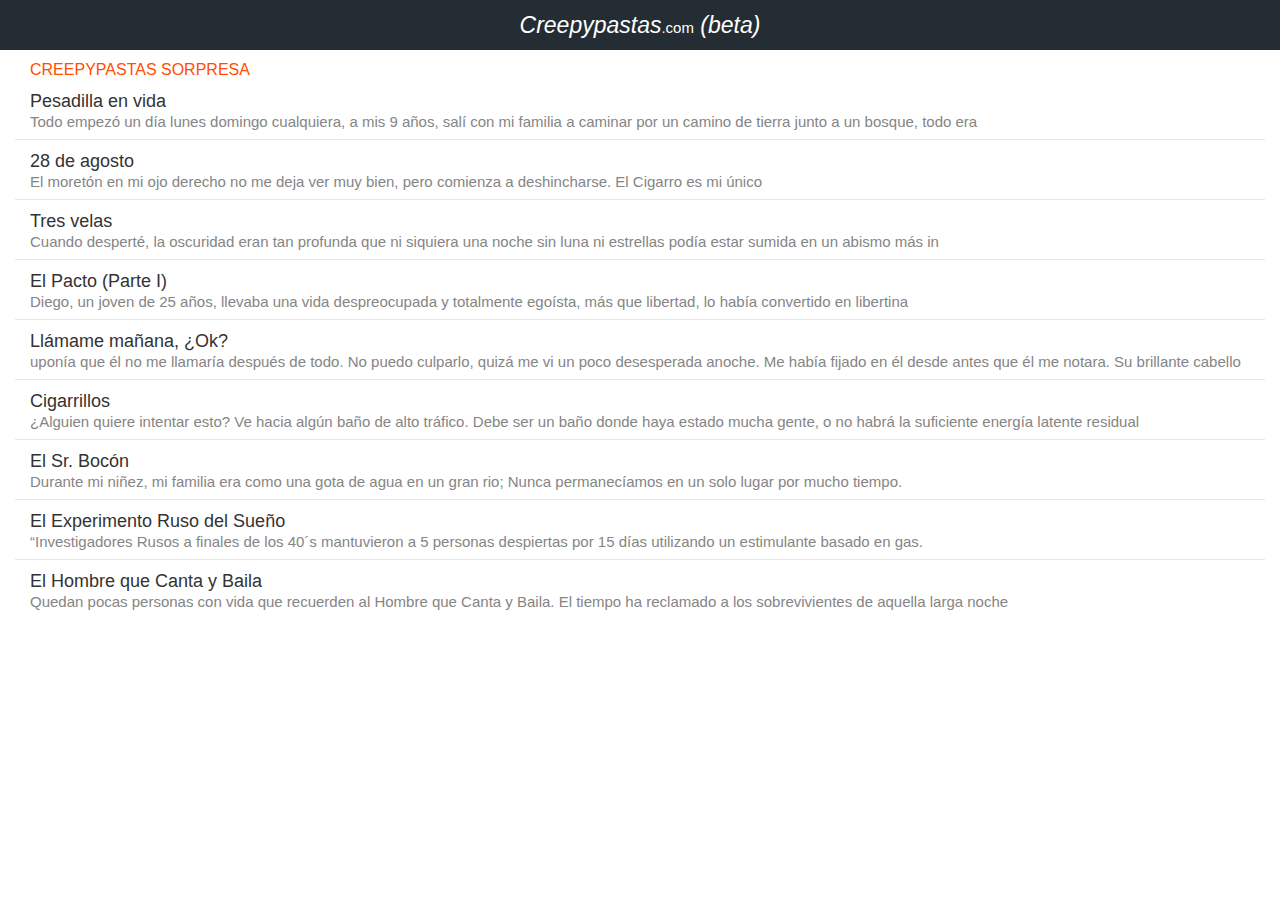
==== app.html @ 98b42405 "Experimentando con entity.128.png" ====
<!DOCTYPE html>
<html manifest="manifest.appcache">
<head>
  <meta charset="utf-8">
  <meta name="viewport" content="width=device-width, user-scalable=no" />
  <title>Creepypastas.com</title>
  <link rel="icon" type="image/png" href="favicon/entity.128.png" />
  <!-- Building blocks -->
  <link rel="stylesheet" href="style/headers.css">
  <link rel="stylesheet" href="style/toolbars.css">
  <link rel="stylesheet" href="style/lists.css" type="text/css">
  <!-- Icons -->
  <link rel="stylesheet" href="icons/styles/action_icons.css">

  <!-- Transitions -->
  <link rel="stylesheet" href="transitions.css">

  <!-- Util CSS: some extra tricks -->
  <link rel="stylesheet" href="util.css">
 
  <!-- Additional markup to make Building Blocks kind of cross browser -->
  <link rel="stylesheet" href="cross_browser.css">

  <!-- CP CSS: app styles -->
  <link rel="stylesheet" href="app.css">

</head>
<body>

  <section class="skin-dark" role="region">
  <header class="fixed">
    <h1>Creepypastas<em>.com</em> (beta)</h1>
  </header>
  <!--header>
    <h2>Fase de pruebas</h2>
  </header-->

<article class="content scrollable header">
<section data-type="list">
  <header>Creepypastas sorpresa</header>
  <ul id="nuevosenvios">
    <li>
      <a href="http://creepypastas.com/pesadilla-en-vida.html">
        <p>Pesadilla en vida</p>
        <p>Todo empezó un día lunes domingo cualquiera, a mis 9 años, salí con mi familia a caminar por un camino de tierra junto a un bosque, todo era</p>
      </a>
    </li>
    <li>
      <a href="http://creepypastas.com/28-de-agosto.html">
        <p>28 de agosto</p>   
        <p>El moretón en mi ojo derecho no me deja ver muy bien, pero comienza a deshincharse. El Cigarro es mi único</p>
      </a>
    </li>
    <li>
      <a href="http://creepypastas.com/tres-velas.html">
        <p>Tres velas</p>
        <p>Cuando desperté, la oscuridad eran tan profunda que ni siquiera una noche sin luna ni estrellas podía estar sumida en un abismo más in</p>
      </a>
    </li>
    <li>
      <a href="http://creepypastas.com/el-pacto-parte-i.html">
        <p>El Pacto (Parte I)</p>
        <p>Diego, un joven de 25 años, llevaba una vida despreocupada y totalmente egoísta, más que libertad, lo había convertido en libertina</p>
      </a>
    </li>
    <li>
      <a href="http://creepypastas.com/llamame-manana-ok.html">
        <p>Llámame mañana, ¿Ok?</p>
        <p>uponía que él no me llamaría después de todo. No puedo culparlo, quizá me vi un poco desesperada anoche. Me había fijado en él desde antes que él me notara. Su brillante cabello</p>
      </a>
    </li>
    <li>
      <a href="http://creepypastas.com/cigarrillos.html">
        <p>Cigarrillos</p>
        <p>¿Alguien quiere intentar esto? Ve hacia algún baño de alto tráfico. Debe ser un baño donde haya estado mucha gente, o no habrá la suficiente energía latente residual</p>
      </a>
    </li>
    <li>
      <a href="http://creepypastas.com/el-sr-bocon.html">
        <p>El Sr. Bocón</p>
        <p>Durante mi niñez, mi familia era como una gota de agua en un gran rio; Nunca permanecíamos en un solo lugar por mucho tiempo.</p>
      </a>
    </li>
    <li>
      <a href="http://creepypastas.com/el-experimento-ruso-del-sueno.html">
        <p>El Experimento Ruso del Sueño</p>
        <p>“Investigadores Rusos a finales de los 40´s mantuvieron a 5 personas despiertas por 15 días utilizando un estimulante basado en gas.</p>
      </a>
    </li>
    <li>
      <a href="http://creepypastas.com/el-hombre-que-canta-y-baila.html">
        <p>El Hombre que Canta y Baila</p>
        <p>Quedan pocas personas con vida que recuerden al Hombre que Canta y Baila. El tiempo ha reclamado a los sobrevivientes de aquella larga noche</p>
      </a>
    </li>

  </ul>
</section>
</article>
</section>
  
    
  <script type="text/javascript" defer src="js/status.js"></script>
  <script type="text/javascript" defer src="js/seekbars.js"></script>
  <script type="text/javascript" defer src="js/app.js"></script>

</body>
</html>
---- style/headers.css ----
/* -------------------------------------------------------------------
  HEADERS: layout
  Form factor or Skin dependent styles should NOT be defined here.
------------------------------------------------------------------- */

section[role="region"] > header:first-child {
  position: relative;
  display: block;
  z-index: 10;
  padding: 0;
  height: 5rem;
  border: none;
}

section[role="region"] > header:first-child h1 {
  font-size: 2.3rem;
  line-height: 5rem;
  white-space: nowrap;
  text-overflow: ellipsis;
  display: block;
  overflow: hidden;
  margin: 0;
  padding: 0 1rem;
  height: 100%;
  font-weight: 300;
  font-style: italic;
  text-align: center;
}

section[role="region"] > header:first-child h1 em {
  font-weight: 400;
  font-size: 1.5rem;
  line-height: 1em;
  font-style: normal;
}

section[role="region"] > header:first-child menu {
  height: 100%;
  float: right;
  padding: 0;
  margin: 0;
}

/* ----------------------------------
  Buttons
---------------------------------- */

section[role="region"] > header:first-child a,
section[role="region"] > header:first-child button {
  box-sizing: border-box;
  position: relative;
  display: block;
  overflow: hidden;
  float: left;
  min-width: 5rem;
  width: auto;
  height: 5rem;
  border: none;
  background: none;
  padding: 0 1rem;
  margin: 0;
  font-weight: 400;
  font-size: 1.5rem;
  line-height: 5rem;
  border-radius: 0;
  text-decoration: none;
  text-align: center;
  text-shadow: none;
  font-style: italic;
}

/* Pressed state */
section[role="region"] > header:first-child a:focus {
  outline: none;
}

section[role="region"] > header:first-child button::-moz-focus-inner {
  outline: none;
  border: none;
  margin-top: -0.2rem; /* To fix line-height bug (697451) */
  padding: 0;
}

/* Disabled state */
section[role="region"] > header:first-child a[aria-disabled="true"],
section[role="region"] > header:first-child button[disabled] {
  opacity: 0.3;
  pointer-events: none;
}

/* ----------------------------------
  Icons
---------------------------------- */

section[role="region"] > header:first-child .icon {
  display: block;
  width: 3rem;
  height: 5rem;
  background: transparent no-repeat center / 3rem auto;
  font-size: 0;
}

/* ----------------------------------
  Subheader
---------------------------------- */

section[role="region"] > header {
  z-index: 0;
  height: auto;
}

section[role="region"] header h2 {
  margin: 0;
  padding: 0.8rem 3rem;
  font-weight: 400;
  font-size: 1.5rem;
  line-height: 1.8rem;
}

/* ----------------------------------
  right-to-left
---------------------------------- */

html[dir="rtl"] section[role="region"] > header:first-child menu {
  float: left;
}

html[dir="rtl"] section[role="region"] > header:first-child button,
html[dir="rtl"] section[role="region"] > header:first-child a {
  float: right;
}

html[dir="rtl"] section[role="region"] > header:first-child .icon-back {
  transform: rotate(180deg);
}

/* -----------------------------------------------------------------
  HEADER SKIN: default
  Default values in case we are not overriding them using
  class="skin-*"
----------------------------------------------------------------- */

section[role="region"] > header:first-child {
  color: #fff;
  background-color: #f97c17;
}

section[role="region"] > header:first-child h1 {
  color: #fff;
}

section[role="region"] > header:first-child a,
section[role="region"] > header:first-child button {
  color: rgba(0,0,0,0.6);
}

section[role="region"] > header:first-child a:active,
section[role="region"] > header:first-child button:active,
section[role="region"] > header:first-child a:hover,
section[role="region"] > header:first-child button:hover {
  background-color: rgba(0,0,0,0.07);
}

section[role="region"] > header:first-child a:focus,
section[role="region"] > header:first-child button:focus {
  background-color: transparent;
}

/* ----------------------------------
  Icons
---------------------------------- */

section[role="region"] > header:first-child .icon-add {
  background-image: url(headers/images/icons/add.png);
}

section[role="region"] > header:first-child .icon-compose {
  background-image: url(headers/images/icons/compose.png);
}

section[role="region"] > header:first-child .icon-edit {
  background-image: url(headers/images/icons/edit.png);
}

section[role="region"] > header:first-child .icon-send {
  background-image: url(headers/images/icons/send.png);
}

section[role="region"] > header:first-child .icon-close {
  background-image: url(headers/images/icons/close.png);
}

section[role="region"] > header:first-child .icon-back {
  background-image: url(headers/images/icons/back.png);
}

section[role="region"] > header:first-child .icon-menu {
  background-image: url(headers/images/icons/menu.png);
}

section[role="region"] > header:first-child .icon-user {
  background-image: url(headers/images/icons/user.png);
}

section[role="region"] > header:first-child .icon-up {
  background-image: url(headers/images/icons/up.png);
}

section[role="region"] > header:first-child .icon-down {
  background-image: url(headers/images/icons/down.png);
}

section[role="region"] > header:first-child .icon-options {
  background-image: url(headers/images/icons/options.png);
}

/* ----------------------------------
  Subheader
---------------------------------- */

section[role="region"] header h2 {
  color: #424242;
  border-bottom: solid 0.1rem #e6e6e6;
}

/* -----------------------------------------------------------------
  HEADER SKIN: comms
  .skin-comms will override default values
----------------------------------------------------------------- */

.skin-comms section[role="region"] > header:first-child,
section[role="region"].skin-comms > header:first-child {
  background-color: #00adad;
}

.skin-comms section[role="region"] > header:first-child a,
.skin-comms section[role="region"] > header:first-child button,
section[role="region"].skin-comms > header:first-child a,
section[role="region"].skin-comms > header:first-child button {
  color: rgba(0,0,0,0.5);
}

.skin-comms section[role="region"] > header:first-child a:active,
.skin-comms section[role="region"] > header:first-child button:active,
.skin-comms section[role="region"] > header:first-child a:hover,
.skin-comms section[role="region"] > header:first-child button:hover,
section[role="region"].skin-comms > header:first-child a:active,
section[role="region"].skin-comms > header:first-child button:active,
section[role="region"].skin-comms > header:first-child a:hover,
section[role="region"].skin-comms > header:first-child button:hover {
  background-color: rgba(0,0,0,0.1);
}

.skin-comms section[role="region"] > header:first-child a:focus,
.skin-comms section[role="region"] > header:first-child button:focus,
section[role="region"].skin-comms > header:first-child a:focus,
section[role="region"].skin-comms > header:first-child button:focus {
  background-color: transparent;
}

/* -----------------------------------------------------------------
  HEADER SKIN: dark
  .skin-dark will override default values
----------------------------------------------------------------- */

section[role="region"].skin-dark > header:first-child,
.skin-dark > section[role="region"] > header:first-child {
  background-color: #242d33;
}

.skin-dark section[role="region"] > header:first-child a,
.skin-dark section[role="region"] > header:first-child button,
section[role="region"].skin-dark > header:first-child a,
section[role="region"].skin-dark > header:first-child button {
  color: #00aac5;
}

.skin-dark section[role="region"] > header:first-child a:active,
.skin-dark section[role="region"] > header:first-child button:active,
.skin-dark section[role="region"] > header:first-child a:hover,
.skin-dark section[role="region"] > header:first-child button:hover,
section[role="region"].skin-dark > header:first-child a:active,
section[role="region"].skin-dark > header:first-child button:active,
section[role="region"].skin-dark > header:first-child a:hover,
section[role="region"].skin-dark > header:first-child button:hover {
  background-color: rgba(0,0,0,0.4);
}

.skin-dark section[role="region"] > header:first-child a:focus,
.skin-dark section[role="region"] > header:first-child button:focus,
section[role="region"].skin-dark > header:first-child a:focus,
section[role="region"].skin-dark > header:first-child button:focus {
  background-color: transparent;
}

section[role="region"].skin-dark header h2,
.skin-dark > section[role="region"] header h2 {
  background-color: #2c353b;
  color: #fff;
  border: none;
}

/* -----------------------------------------------------------------
  HEADER SKIN: organic
  .skin-organic will override default values
----------------------------------------------------------------- */

section[role="region"].skin-organic > header:first-child,
.skin-organic section[role="region"] > header:first-child {
  color: #868692;
  background-color: #f4f4f4;
}

section[role="region"].skin-organic > header:first-child h1,
.skin-organic section[role="region"] > header:first-child h1 {
  color: #868692;
}

section[role="region"].skin-organic > header:first-child a,
section[role="region"].skin-organic > header:first-child button,
.skin-organic section[role="region"] > header:first-child a,
.skin-organic section[role="region"] > header:first-child button {
  color: #00aac5;
}

section[role="region"].skin-organic > header:first-child a:focus,
section[role="region"].skin-organic > header:first-child button:focus,
.skin-organic section[role="region"] > header:first-child a:focus,
.skin-organic section[role="region"] > header:first-child button:focus {
  background-color: transparent;
}

/* ----------------------------------
  Icons
---------------------------------- */

section[role="region"].skin-organic > header:first-child .icon-back,
.skin-organic section[role="region"] > header:first-child .icon-back {
  background-image: url(headers/images/icons/organic/back.png);
}

section[role="region"].skin-organic > header:first-child .icon-close,
.skin-organic section[role="region"] > header:first-child .icon-close {
  background-image: url(headers/images/icons/organic/close.png);
}

section[role="region"].skin-organic > header:first-child .icon-add,
.skin-organic section[role="region"] > header:first-child .icon-add {
  background-image: url(headers/images/icons/organic/add.png);
}

section[role="region"].skin-organic > header:first-child .icon-edit,
.skin-organic section[role="region"] > header:first-child .icon-edit {
  background-image: url(headers/images/icons/organic/edit.png);
}

/* ----------------------------------
  Subheader
---------------------------------- */

section[role="region"].skin-organic header h2,
.skin-organic section[role="region"] header h2 {
  background-color: #e7e7e7;
  color: #4d4d4d;
  border: none;
}
---- style/toolbars.css ----
/* ----------------------------------
* Toolbars
* ---------------------------------- */

[role="toolbar"] {
  height: 4rem;
  width: 100%;
  position: fixed;
  bottom: 0;
  left: 0;
  z-index: 100;
  background: rgba(0,0,0, 0.85);
}

[role="toolbar"] ul {
  float: left;
  list-style: none;
  padding: 0;
  margin: 0;
}

[role="toolbar"] ul:last-child {
  float: right;
}

[role="toolbar"] li {
  float: left;
}

[role="toolbar"] button {
  width: 5.5rem;
  height: 4rem;
  border: none;
  font-size: 0;
  background: transparent no-repeat 50% 50% / 3rem auto;
  padding: 0;
  border-radius: 0;
}

[role="toolbar"] button:active {
  background-color: #008aaa;
}
---- style/lists.css ----
/* ----------------------------------
 * Lists
 * ---------------------------------- */
[data-type="list"] {
  font-weight: 400;
  padding: 0 1.5rem;
}

[data-type="list"] ul {
  list-style: none;
  margin: 0;
  padding: 0;
  overflow: hidden;
}

[data-type="list"] strong {
  font-weight: 500;
}

/* Title divisors */
[data-type="list"] header {
  padding: 0 1.5rem;
  margin: 0;
  font-size: 1.6rem;
  height: 3rem;
  line-height: 4rem;
  font-weight: normal;
  color: #ff4e00;
  text-transform: uppercase;
  overflow: hidden;
  text-overflow: ellipsis;
  white-space: nowrap;
}

/* List items */
[data-type="list"] li {
  width: 100%;
  height: 6rem;
  box-sizing: border-box;
  border-bottom: solid 0.1rem #e7e7e7;
  color: #333;
  margin: 0;
  display: block;
  position: relative;
}

[data-type="list"] li:last-child {
  border: none;
}

/* Pressed State */
li a:active {
  background-color: transparent; /* remove default color for active state */
}

[data-type="list"] li > a {
  text-decoration: none;
  color: #333;
  display: block;
  height: 6rem;
  position: relative;
  border: none;
  outline: none;
}

[data-type="list"].active li:after,
[data-type="list"] li > a:after {
  content: "";
  pointer-events: none;
  position: absolute;
  left: -1.5rem;
  top: 0;
  right: -1.5rem;
  bottom: 0;
}

[data-type="list"].active li:active:after,
[data-type="list"].active li:hover:after,
[data-type="list"] li > a:active:after,
[data-type="list"] li > a:hover:after {
  background-color: rgba(0,213,255,0.3);
}

/* Disabled */
[data-type="list"] li[aria-disabled="true"] {
  pointer-events: none;
  opacity: 0.2;
  border-color: #888;
}

/* Graphic content */
[data-type="list"] aside {
  float: left;
  margin: 0 0.5rem 0 0;
  height: 100%;
  position: relative;
}

[data-type="list"] li > a aside,
[data-type="list"] li > a aside.icon {
  background-color: transparent;
}

[data-type="list"] aside.pack-end {
  float: right;
  margin: 0 0 0 0.5rem;
  text-align: right;
}

[data-type="list"] aside.icon {
  width: 3rem;
  height: 6rem;
  background: #fff no-repeat left center / 100% auto;
  font-size: 0;
  display: block;
  overflow: hidden;
}

[data-type="list"] aside span[data-type=img],
[data-type="list"] aside img {
  display: block;
  overflow: hidden;
  width: 5rem;
  height: 5rem;
  border-radius: 2.5rem;
  margin-top: 0.5rem;
  box-sizing: border-box;
  box-shadow: 0 0 0 0.1rem #dedede;
  background: transparent center center / cover;
  position: relative;

  /* Favor performance over quality */
  image-rendering: -moz-crisp-edges;
}

/* Text content */
[data-type="list"] li p {
  white-space: nowrap;
  overflow: hidden;
  text-overflow: ellipsis;
  border: none;
  display: block;
  margin: 0;
  color: #858585;
  font-size: 1.5rem;
  line-height: 2rem;
}

[data-type="list"] li p:first-of-type {
  font-size: 1.8rem;
  line-height: 2.2rem;
  color: #333;
  padding: 1rem 0 0;
}

[data-type="list"] li p:only-child,
[data-type="list"] li p:first-of-type:last-of-type {
  line-height: 4rem;
}

[data-type="list"] li p em {
  font-size: 1.5rem;
  font-style: normal;
}

[data-type="list"] li p time {
  margin-right: 0.3rem;
  text-transform: uppercase;
}

/* Checkable content */
[data-type="list"] li > .pack-checkbox,
[data-type="list"] li > .pack-radio,
[data-type="list"] li > .pack-switch {
  pointer-events: none;
  position: absolute;
  top: -0.1rem;
  bottom: 0;
  right: 0;
  left: -4rem;
  width: auto;
  height: auto;
}

[data-type="list"] li > .pack-checkbox input ~ span:after,
[data-type="list"] li > .pack-radio input ~ span:after,
[data-type="list"] li > .pack-switch input ~ span:after {
  left: 0;
  margin-left: 0;
}

/* Edit mode */
[data-type="list"] [data-type="edit"] li {
  padding-left: 4rem;
}

[data-type="list"] [data-type="edit"] li > .pack-checkbox,
[data-type="list"] [data-type="edit"] li > .pack-radio,
[data-type="list"] [data-type="edit"] li > .pack-switch {
  pointer-events: auto;
  left: 0;
}

[data-type="list"] [data-type="edit"] li > a {
  pointer-events: none;
}

[data-type="list"] [data-type="edit"] li > a:active:after,
[data-type="list"] [data-type="edit"] li > a:hover:after {
  display: none;
}

[data-type="list"] [data-type="edit"] aside.pack-end {
  display: none;
}

/* Themes */
.skin-comms [data-type="list"] header {
  color: #4997a7;
}
---- icons/styles/action_icons.css ----
.action-icon:before {  width: 3rem;  height: 3rem;  position: absolute;  content: "";  background: url(action_icons.png) no-repeat;  background-size: 3rem 192rem;}button.action-icon,a[role="button"].action-icon {  padding: 0 2rem 0 4rem;  text-align: left;  position: relative;  color: #717171;}button.action-icon:before,a[role="button"].action-icon:before {  left: 0.5rem;  top: 0.3rem;}section[role="region"] > header:first-child .icon.action-icon:before {  top: 1rem;  left: 0;}section[role="region"] > header:first-child menu[type="toolbar"] a:last-child .icon.action-icon:before, section[role="region"] > header:first-child menu[type="toolbar"] button:last-child .icon.action-icon:before {  top: 1rem;  left: 0;}section[role="region"] > header:first-child > button .icon.action-icon:before, section[role="region"] > header:first-child > a .icon.action-icon:before {  left: -0.5rem;}[role="toolbar"] button {  position: relative;}[role="toolbar"] .action-icon:before {  left: 1.25rem;  top: 0.5rem;}[data-type="list"] aside.icon {  top: 1.5rem;  height: 4.5rem;}[role="tablist"].bottom > [role="tab"] > a.action-icon:before {  top: 0.5rem;}[aria-disabled="true"] .action-icon:before,[disabled].action-icon:before {  opacity: 0.3;}.alarm-stop:before { background-position:  -0px -0px; }.back:before { background-position:  -0px -30px; }.bluetooth:before { background-position:  -0px -60px; }.bluetooth-transfer:before { background-position:  -0px -90px; }.bookmark:before { background-position:  -0px -120px; }.bookmarked:before { background-position:  -0px -150px; }.browser-back:before { background-position:  -0px -180px; }.browser-forward:before { background-position:  -0px -210px; }.calendar-agendaview:before { background-position:  -0px -240px; }.calendar-dayview:before { background-position:  -0px -270px; }.calendar-monthview:before { background-position:  -0px -300px; }.calendar-today:before { background-position:  -0px -330px; }.calendar-weekview:before { background-position:  -0px -360px; }.cancel:before { background-position:  -0px -390px; }.clock-addalarm:before { background-position:  -0px -420px; }.compose:before { background-position:  -0px -450px; }.contacts:before { background-position:  -0px -480px; }.copy:before { background-position:  -0px -510px; }.cut:before { background-position:  -0px -540px; }.delete:before { background-position:  -0px -570px; }.dismisskeyboard:before { background-position:  -0px -600px; }.download:before { background-position:  -0px -630px; }.downloaddark:before { background-position:  -0px -660px; }.editcontact:before { background-position:  -0px -690px; }.email-editlist:before { background-position:  -0px -720px; }.email-flag:before { background-position:  -0px -750px; }.email-forward:before { background-position:  -0px -780px; }.email-markread:before { background-position:  -0px -810px; }.email-markunread:before { background-position:  -0px -840px; }.email-reload:before { background-position:  -0px -870px; }.email-reply:before { background-position:  -0px -900px; }.email-replyall:before { background-position:  -0px -930px; }.email-send:before { background-position:  -0px -960px; }.email-share:before { background-position:  -0px -990px; }.email-sync:before { background-position:  -0px -1020px; }.forward:before { background-position:  -0px -1050px; }.lock:before { background-position:  -0px -1080px; }.menu:before { background-position:  -0px -1110px; }.move:before { background-position:  -0px -1140px; }.new:before { background-position:  -0px -1170px; }.paste:before { background-position:  -0px -1200px; }.search:before { background-position:  -0px -1230px; }.selectall:before { background-position:  -0px -1260px; }.settings:before { background-position:  -0px -1290px; }.sms:before { background-position:  -0px -1320px; }.snooze:before { background-position:  -0px -1350px; }.unlock:before { background-position:  -0px -1380px; }.user:before { background-position:  -0px -1410px; }.ut-airplanemode:before { background-position:  -0px -1440px; }.ut-airplanemode:hover:before,.ut-airplanemode:active:before { background-position:  -0px -1470px; }.ut-bluetooth:before { background-position:  -0px -1500px; }.ut-bluetooth:hover:before,.ut-bluetooth:active:before { background-position:  -0px -1530px; }.ut-settings:before { background-position:  -0px -1560px; }.ut-settings:hover:before,.ut-settings:active:before { background-position:  -0px -1830px; }.ut-settings:active:before { background-position:  -0px -1560px; }.ut-settings-data:before { background-position:  -0px -1590px; }.ut-settings-data-2g:before { background-position:  -0px -1620px; }.ut-settings-data-3g:before { background-position:  -0px -1650px; }.ut-settings-data-4g:before { background-position:  -0px -1680px; }.ut-settings-data-e:before { background-position:  -0px -1710px; }.ut-settings-data-hp:before { background-position:  -0px -1740px; }.ut-settings-data-h:before { background-position:  -0px -1770px; }.ut-settings-data-o:before { background-position:  -0px -1800px; }.ut-wifi:before { background-position:  -0px -1860px; }.ut-wifi:hover:before,.ut-wifi:active:before { background-position:  -0px -1890px; }
---- transitions.css ----
/* Task switching */
@keyframes taskCurrentZoomOut {
  0%   { transform: scale(1.0); }
  100% { transform: scale(0.8); }
}
@-webkit-keyframes taskCurrentZoomOut {
  0%   { -webkit-transform: scale(1.0); }
  100% { -webkit-transform: scale(0.8); }
}

@keyframes taskCurrentZoomIn {
  0%   { transform: scale(0.8); }
  100% { transform: scale(1.0); }
}
@-webkit-keyframes taskCurrentZoomIn {
  0%   { -webkit-transform: scale(0.8); }
  100% { -webkit-transform: scale(1.0); }
}

@keyframes taskCurrentToLeft {
  0%   { transform: scale(0.8) translateX(0);
         z-index: 12; }
  100% { transform: scale(0.6) translateX(-105%);
         z-index: 10; }
}
@-webkit-keyframes taskCurrentToLeft {
  0%   { -webkit-transform: scale(0.8) translateX(0);
         z-index: 12; }
  100% { -webkit-transform: scale(0.6) translateX(-105%);
         z-index: 10; }
}

@keyframes taskLeftOut {
  0%   { transform: scale(0.6) translateX(-105%); 
         z-index: 10; }
  100% { transform: scale(0.6) translateX(-133%); 
         z-index: 8; }
}
@-webkit-keyframes taskLeftOut {
  0%   { -webkit-transform: scale(0.6) translateX(-105%); 
         z-index: 10; }
  100% { -webkit-transform: scale(0.6) translateX(-133%); 
         z-index: 8; }
}

@keyframes taskRightZoomOut {
  0%   { transform: scale(0.6) translateX(133%); }
  100% { transform: scale(0.6) translateX(105%); }
}

@-webkit-keyframes taskRightZoomOut {
  0%   { -webkit-transform: scale(0.6) translateX(133%); }
  100% { -webkit-transform: scale(0.6) translateX(105%); }
}

@keyframes taskRightToCurrent {
  0%   { transform: scale(0.6) translateX(105%); 
         z-index: 10; }
  100% { transform: scale(0.8) translateX(0);    
         z-index: 12; }
}
@-webkit-keyframes taskRightToCurrent {
  0%   { -webkit-transform: scale(0.6) translateX(105%); 
         z-index: 10; }
  100% { -webkit-transform: scale(0.8) translateX(0);    
         z-index: 12; }
}

@keyframes taskRightZoomIn {
  0%   { transform: scale(0.6) translateX(105%); 
         z-index: 10; }
  100% { transform: scale(1) translateX(0);    
         z-index: 12; }
}
@-webkit-keyframes taskRightZoomIn {
  0%   { -webkit-transform: scale(0.6) translateX(105%); 
         z-index: 10; }
  100% { -webkit-transform: scale(1) translateX(0);    
         z-index: 12; }
}

@keyframes taskInFromLeft {
  0%   { transform: scale(0.6) translateX(-105%); }
  100% { transform: scale(1.0) translateX(-105%); }
}
@-webkit-keyframes taskInFromLeft {
  0%   { -webkit-transform: scale(0.6) translateX(-105%); }
  100% { -webkit-transform: scale(1.0) translateX(-105%); }
}

@keyframes taskRightApp {
  0%   { transform: scale(0.6) translateX(140%); }
  100% { transform: scale(0.6) translateX(105%); }
}
@-webkit-keyframes taskRightApp {
  0%   { -webkit-transform: scale(0.6) translateX(140%); }
  100% { -webkit-transform: scale(0.6) translateX(105%); }
}

@keyframes taskLeftApp {
  0%   { transform: scale(0.6) translateX(-140%); }
  100% { transform: scale(0.6) translateX(-105%); }
}
@-webkit-keyframes taskLeftApp {
  0%   { -webkit-transform: scale(0.6) translateX(-140%); }
  100% { -webkit-transform: scale(0.6) translateX(-105%); }
}

@keyframes taskLeftToCurrent {
  0%   { transform: scale(0.6) translateX(-105%); 
         z-index: 10; }
  100% { transform: scale(0.8) translateX(0);    
         z-index: 12; }
}
@-webkit-keyframes taskLeftToCurrent {
  0%   { -webkit-transform: scale(0.6) translateX(-105%); 
         z-index: 10; }
  100% { -webkit-transform: scale(0.8) translateX(0);    
         z-index: 12; }
}

@keyframes taskDelete {
  0%   { transform: scale(0.8) translateY(0);     
         z-index: 12; }
  100% { transform: scale(0.8) translateY(-133%);    
         z-index: 14; }
}
@-webkit-keyframes taskDelete {
  0%   { -webkit-transform: scale(0.8) translateY(0);     
         z-index: 12; }
  100% { -webkit-transform: scale(0.8) translateY(-133%);    
         z-index: 14; }
}

/* Overlay */
@keyframes hideOverlay {
  0%   { background-color: rgba(0,0,0,0.7); }
  100% { background-color: rgba(0,0,0,0); }
}
@-webkit-keyframes hideOverlay {
  0%   { background: rgba(0,0,0,0.7); }
  100% { background: rgba(0,0,0,0); }
}

@keyframes showOverlay {
  0%   { background-color: rgba(0,0,0,0); }
  100% { background-color: rgba(0,0,0,0.7); }
}
@-webkit-keyframes showOverlay {
  0%   { background: rgba(0,0,0,0); }
  100% { background: rgba(0,0,0,0.7); }
}

@keyframes showCallOverlay {
  0%   { background-color: rgba(0,0,0,0.45); }
  100% { background-color: rgba(0,0,0,0.7); }
}
@-webkit-keyframes showCallOverlay {
  0%   { background: rgba(0,0,0,0.45); }
  100% { background: rgba(0,0,0,0.7); }
}

/* Open/close apps */
@keyframes openApp {
  0%   { transform: scale(0.1);
       opacity: 0; }
  100% { transform: scale(1.0);
       opacity: 1; }
}
@-webkit-keyframes openApp {
  0%   { -webkit-transform: scale(0.1);
       opacity: 0; }
  100% { -webkit-transform: scale(1.0);
       opacity: 1; }
}

@keyframes openAppIcons {
  0%   { transform: scale(1.0); }
  100% { transform: scale(1.8); }
}
@-webkit-keyframes openAppIcons {
  0%   { -webkit-transform: scale(1.0); }
  100% { -webkit-transform: scale(1.8); }
}

@keyframes closeApp {
  0%   { transform: scale(1.0);
       opacity: 1; }
  100% { transform: scale(0.1);
       opacity: 0; }
}
@-webkit-keyframes closeApp {
  0%   { -webkit-transform: scale(1.0);
       opacity: 1; }
  100% { -webkit-transform: scale(0.1);
       opacity: 0; }
}

@keyframes closeAppIcons {
  0%   { transform: scale(1.8); }
  100% { transform: scale(1.0); }
}
@-webkit-keyframes closeAppIcons {
  0%   { -webkit-transform: scale(1.8); }
  100% { -webkit-transform: scale(1.0); }
}


/* App invokes app */
@keyframes invokingApp {
  0%   { transform: scale(1.0); }
  50%  { transform: scale(0.8) translateX(0);
         z-index: 12; }
  100% { transform: scale(0.6) translateX(105%);
         z-index: 10; }
}
@-webkit-keyframes invokingApp {
  0%   { -webkit-transform: scale(1.0); }
  50%  { -webkit-transform: scale(0.8) translateX(0);
         z-index: 12; }
  100% { -webkit-transform: scale(0.6) translateX(105%);
         z-index: 10; }
}

@keyframes invokedApp {
  0%   { transform: scale(0.6) translateX(-133%); }
  50%  { transform: scale(0.6) translateX(-105%); 
         z-index: 10; }
  100% { transform: scale(1.0) translateX(0);    
         z-index: 12; }
}
@-webkit-keyframes invokedApp {
  0%   { -webkit-transform: scale(0.6) translateX(-133%); }
  50%  { -webkit-transform: scale(0.6) translateX(-105%); 
         z-index: 10; }
  100% { -webkit-transform: scale(1.0) translateX(0);    
         z-index: 12; }
}

/* Go deeper */
@keyframes rightToCurrent {
  0%   { transform: translateX(100%); }
  100% { transform: translateX(0); }
}
@-webkit-keyframes rightToCurrent {
  0%   { -webkit-transform: translateX(100%); }
  100% { -webkit-transform: translateX(0); }
}

@keyframes currentToLeft {
  0%   { transform: translateX(0); }
  100% { transform: translateX(-100%); }
}
@-webkit-keyframes currentToLeft {
  0%   { -webkit-transform: translateX(0); }
  100% { -webkit-transform: translateX(-100%); }
}

@keyframes currentToRight {
  0%   { transform: translateX(0); }
  100% { transform: translateX(100%); }
}
@-webkit-keyframes currentToRight {
  0%   { -webkit-transform: translateX(0); }
  100% { -webkit-transform: translateX(100%); }
}

@keyframes leftToCurrent {
  0%   { transform: translateX(-100%); }
  100% { transform: translateX(0); }
}
@-webkit-keyframes leftToCurrent {
  0%   { -webkit-transform: translateX(-100%); }
  100% { -webkit-transform: translateX(0); }
}

@keyframes headerCurrentToLeft {
  0%   { transform: translateX(0); }
  100% { transform: translateX(-20%); }
}
@-webkit-keyframes headerCurrentToLeft {
  0%   { -webkit-transform: translateX(0); }
  100% { -webkit-transform: translateX(-20%); }
}

@keyframes headerLeftToCurrent {
  0%   { transform: translateX(-20%); }
  100% { transform: translateX(0); }
}
@-webkit-keyframes headerLeftToCurrent {
  0%   { -webkit-transform: translateX(-20%); }
  100% { -webkit-transform: translateX(0); }
}

/* Make call */
@keyframes moveLeftOut {
  0%   { transform: translateX(0); }
  100% { transform: translateX(-100%); }
}
@-webkit-keyframes moveLeftOut {
  0%   { -webkit-transform: translateX(0); }
  100% { -webkit-transform: translateX(-100%); }
}

@keyframes moveLeftIn {
  0%   { transform: translateX(100%); }
  100% { transform: translateX(0); }
}
@-webkit-keyframes moveLeftIn {
  0%   { -webkit-transform: translateX(100%); }
  100% { -webkit-transform: translateX(0); }
}

@keyframes moveRightOut {
  0%   { transform: translateX(0); }
  100% { transform: translateX(100%); }
}
@-webkit-keyframes moveRightOut {
  0%   { -webkit-transform: translateX(0); }
  100% { -webkit-transform: translateX(100%); }
}

@keyframes moveRightIn {
  0%   { transform: translateX(-100%); }
  100% { transform: translateX(0); }
}
@-webkit-keyframes moveRightIn {
  0%   { -webkit-transform: translateX(-50%); }
  100% { -webkit-transform: translateX(0); }
}

@keyframes callNameDown {
  0%   { transform: translateY(-10rem);
       opacity: 0; }
  100% { transform: translateY(0);
       opacity: 1; }
}
@-webkit-keyframes callNameDown {
  0%   { -webkit-transform: translateY(-10rem);
       opacity: 0; }
  100% { -webkit-transform: translateY(0);
       opacity: 1; }
}

@keyframes callNameUp {
  0%   { transform: translateY(0);
       opacity: 1; }
  100% { transform: translateY(-10rem);
       opacity: 0; }
}
@-webkit-keyframes callNameUp {
  0%   { -webkit-transform: translateY(0);
       opacity: 1; }
  100% { -webkit-transform: translateY(-10rem);
       opacity: 0; }
}

@keyframes callPadUp {
  0%   { transform: translateY(16.2rem);
       opacity: 0; }
  100% { transform: translateY(0);
       opacity: 1; }
}
@-webkit-keyframes callPadUp {
  0%   { -webkit-transform: translateY(16.2rem);
       opacity: 0; }
  100% { -webkit-transform: translateY(0);
       opacity: 1; }
}

@keyframes callPadDown {
  0%   { transform: translateY(0);
       opacity: 1; }
  100% { transform: translateY(16.2rem);
       opacity: 0; }
}
@-webkit-keyframes callPadDown {
  0%   { -webkit-transform: translateY(0);
       opacity: 1; }
  100% { -webkit-transform: translateY(16.2rem);
       opacity: 0; }
}

@keyframes callAnswerUp {
  0%   { transform: translateY(6.5rem);
       opacity: 0; }
  100% { transform: translateY(0);
       opacity: 1; }
}
@-webkit-keyframes callAnswerUp {
  0%   { -webkit-transform: translateY(6.5rem);
       opacity: 0; }
  100% { -webkit-transform: translateY(0);
       opacity: 1; }
}

@keyframes callAnswerDown {
  0%   { transform: translateY(0);
       opacity: 1; }
  100% { transform: translateY(6.5rem);
       opacity: 0; }
}
@-webkit-keyframes callAnswerDown {
  0%   { -webkit-transform: translateY(0);
       opacity: 1; }
  100% { -webkit-transform: translateY(6.5rem);
       opacity: 0; }
}

/* Generic */
@keyframes fadeIn {
  0%   { opacity: 0; }
  100% { opacity: 1; }
}
@-webkit-keyframes fadeIn {
  0%   { opacity: 0; }
  100% { opacity: 1; }
}

@keyframes fadeOut {
  0%   { opacity: 1; }
  100% { opacity: 0; }
}
@-webkit-keyframes fadeOut {
  0%   { opacity: 1; }
  100% { opacity: 0; }
}

@keyframes show {
  0%   { transform: translateY(100%); }
  100% { transform: translateY(0); }
}
@-webkit-keyframes show {
  0%   { -webkit-transform: translateY(100%); }
  100% { -webkit-transform: translateY(0); }
}

@keyframes hide {
  0%   { transform: translateY(0); }
  100% { transform: translateY(100%); }
}
@-webkit-keyframes hide {
  0%   { -webkit-transform: translateY(0); }
  100% { -webkit-transform: translateY(100%); }
}

/* Building Blocks */
/* Status */
section[role="status"] {
  animation: hide .3s forwards;
  -webkit-animation: hide .3s forwards;
}

section[role="status"].onviewport {
  animation: show .3s forwards;
  -webkit-animation: show .3s forwards;
}
---- util.css ----
/* Feel free to add any useful code */
/* This will help you scroll just the content of your app. Eg:
  <header class="fixed">
  ...
  <article class="scrollable header">
*/

html {
  height: 100%;
  font-size: 62.5%; /* Setting base font to 10px and define all your units in rem. 1rem = 10px */
}

body {
  margin: 0;
  height: 100%;
  display: block;
  overflow: hidden;
  font-family: sans-serif;
}

.hidden {
  visibility: hidden;
}

section[role="region"] {
  height: 100%;
  background: #fff;
}

section[role="region"] > header.fixed:first-child {
  position: absolute;
  width: 100%;
}

.scrollable {
  overflow: scroll;
  height: 100%;
  box-sizing: border-box;
  -moz-box-sizing: border-box;
  -webkit-box-sizing: border-box;
  position: relative;
}

.scrollable.header {
  height: calc(100% - 5rem);
  top: 5rem;
}

/* Setting proper paddings and margins */
.content {
  padding: 1.5rem;
}

section[role="region"] .content header {
  margin: 1.5rem -1.5rem;
}

section[role="region"] .content header:first-child {
  margin-top: -1.5rem;
}

.content [data-type="list"] {
  margin: -1.5rem;
}

.center {
  text-align: center;
}

[data-type="list"] {
  padding: 0;
}

[data-type="list"] ul {
  padding: 0 1.5rem;
  overflow: auto;
}

section[role="region"] .content [data-type="list"] header {
  margin: 0 1.5rem;
}

[data-type="list"] li p,
[data-type="list"] li p:first-of-type {
  padding-left: 1.5rem;
}


/* Fonts */
h1 { /* Main header */
  font-size: 2.5rem;
  font-weight: normal;
}

h2 { /* Subheader, Dialog title */
  font-size: 1.6rem;
  font-weight: normal;
}

p {
  font-size: 1.9rem;
  font-weight: normal;
  line-height: 2.5rem;
}

p.large { /* Dialog body */
  font-size: 2.3rem;
  font-weight: 300;
  line-height: 3rem;
}

p.alt { /* Body medium, Buttons */
  font-size: 1.7rem;
  font-weight: 500;
  line-height: 2.2rem;
}

p.small { /* Status bar */
  font-size: 1.5rem;
  line-height: 2rem;
}

p.mini { /* Fine print */
  font-size: 1.4rem;
  line-height: 1.9rem;
}

p.micro { /* App icon label */
  font-size: 1.3rem;
  line-height: 1.8rem;
}

ul, ol, li {
  list-style: none;
  margin: 0;
  padding: 0;
  font-size: 1.9rem;
  font-weight: normal;
  line-height: 2.5rem;
}

/* Themes */
.skin-dark { background: #000; }
.skin-organic { background: #f4f4f4; }
---- cross_browser.css ----
/* ----------------------------------------------------------------- */
/* This CSS file will make your Firefox OS app using Building Blocks */
/* compatible with: ie 9, Firefox 18, Chrome 24, Safari 5.1          */
/* By Arnau March - @rnowm                                           */
/* ----------------------------------------------------------------- */

/* Action menu */
form[role="dialog"][data-type="action"],
form[role="dialog"][data-type="object"],
form[role="dialog"][data-type="confirm"] {
  background:
    url(style/action_menu/images/ui/pattern.png) repeat left top,
    url(style/action_menu/images/ui/gradient.png) no-repeat left top;
  background-size: auto, 100%;
}

form[role="dialog"][data-type="action"] > header:first-child,
form[role="dialog"][data-type="object"] > header:first-child {
  box-sizing: border-box;
  -webkit-box-sizing: border-box;
}

/* Buttons */
button,
a[role="button"],
.button {
  box-sizing: border-box;
  -moz-box-sizing: border-box;
  -webkit-box-sizing: border-box;
}

button.danger:active,
a[role="button"].danger:active,
.button.danger:active {
  background-image: none;
}

/* Confirm */
form[role="dialog"][data-type="confirm"] > section {
  box-sizing: border-box;
  -moz-box-sizing: border-box;
  -webkit-box-sizing: border-box;
}

form[role="dialog"][data-type="confirm"] menu button,
form[role="dialog"][data-type="edit"] menu button {
  width: 48%;
  float: left;
}

form[role="dialog"][data-type="confirm"] menu button:last-child,
form[role="dialog"][data-type="edit"] menu button:last-child {
  float: right;
  margin-left: 0;
}

form[role="dialog"][data-type="confirm"] menu button:first-child:last-child,
form[role="dialog"][data-type="edit"] menu button:first-child:last-child {
  width: 100%;
}

/* Edit mode */
form[role="dialog"][data-type="edit"] header menu[type="toolbar"] button {
  box-sizing: border-box;
  -webkit-box-sizing: border-box;
}

/* headers */
section[role="region"] > header:first-child input[type="text"] {
  box-sizing: border-box;
  -webkit-box-sizing: border-box;
  line-height: 3rem;
}

section[role="region"] > header:first-child menu[type="toolbar"] a,
section[role="region"] > header:first-child menu[type="toolbar"] button {
  box-sizing: border-box;
  -webkit-box-sizing: border-box;
}

section[role="region"] > header:first-child form button[type="reset"] {
  background: url(style/headers/images/icons/clear.png) no-repeat center center;
  background-size: 1.7rem auto;
}

section[role="region"] > header:first-child .icon {
  background: transparent no-repeat center center;
  background-size: 3rem auto;
}

/* Input areas */
input[type="text"],
input[type="password"],
input[type="email"],
input[type="tel"],
input[type="search"],
input[type="url"],
input[type="number"],
textarea {
  box-sizing: border-box;
  -webkit-box-sizing: border-box;
}

textarea:focus, input:focus{
  outline: none;
}

fieldset legend {
  box-sizing: border-box;
  -webkit-box-sizing: border-box;
}

form[role="search"] p {
  box-sizing: border-box;
  -webkit-box-sizing: border-box;
}

form[role="search"] p input {
  line-height: 3rem;
}

/* Switches */
label input[type="checkbox"][data-type="switch"] + span {
  -moz-transition: background 0.2s ease, border 0.2s ease;
  -webkit-transition: background 0.2s ease, border 0.2s ease;
}

label input[type="checkbox"][data-type="switch"].uninit + span {
  -moz-transform: none;
  -webkit-transform: none;
}

/* Drawer */
section[role="region"]:target {
  -moz-transform: translateX(80%);
  -webkit-transform: translateX(80%);
}

#drawer {
  height: 100%;
}

#drawer div[role="main"] {
  background: #fff;
  height: 100%;
}

section[data-type="sidebar"] > header menu[type="toolbar"] a,
section[data-type="sidebar"] > header menu[type="toolbar"] button {
  box-sizing: border-box;
  -webkit-box-sizing: border-box;
}

section[data-type="sidebar"] > header {
  background: url(style/drawer/images/ui/header.png) repeat-x left bottom;
  background-size: 100% auto;
}

section[data-type="sidebar"] > header menu[type="toolbar"] a:last-child,
section[data-type="sidebar"] > header menu[type="toolbar"] button:last-child {
  background: url(style/drawer/images/ui/separator.png) no-repeat left center;
  background-size: auto 3.1rem;
}

section[data-type="sidebar"] > header .icon {
  background: transparent no-repeat center center;
  background-size: 100% auto;
}

section[data-type="sidebar"] > nav > ul > li > a {
  box-sizing: border-box;
  -webkit-box-sizing: border-box;
}

/* Progress and activity */
progress {
  -webkit-appearance: none;
}

progress:not([value]) {
  -webkit-animation: 0.9s rotate infinite steps(30);
}

progress:not([value])::-webkit-progress-bar {
  background-color: transparent;
}

progress[value]::-webkit-progress-bar {
  background: #333;
}

progress[value]::-webkit-progress-value {
  background: #01c5ed;
}

progress[value].pack-activity::-webkit-progress-bar {
  background-image: url(style/progress_activity/images/ui/activity.png);
  -webkit-animation: 0.5s move infinite steps(15);
}

progress[value].pack-activity.light::-webkit-progress-bar {
  background-color: #f4f4f4;
}

@-webkit-keyframes rotate {
  from { -webkit-transform: rotate(1deg); }
  to   { -webkit-transform: rotate(360deg); }
}

@-webkit-keyframes move {
  from { background-position: 0 0; }
  to   { background-position: 1rem 0; }
}

/* Seek bars */
div[role="slider"] > div {
  padding: 0 2rem;
}

div[role="slider"] progress::-webkit-progress-value {
  height: 0.6rem;
  top: -0.3rem;
  position: relative;
}

div[role="slider"] button {
  -moz-transition: border 0.15s ease;
  -webkit-transition: border 0.15s ease;
  background: url(style/seekbars/images/ui/handler.png) no-repeat center;
  background-size: 2.8rem auto;
}

div[role="slider"] > label,
div[role="slider"] > label:first-of-type {
  padding: 0;
}

/* Tabs */
[role="tablist"][data-items="2"] > [role="tab"] {
  width: 50%
}
[role="tablist"][data-items="3"] > [role="tab"] {
  width: 33.33%
}
[role="tablist"][data-items="4"] > [role="tab"] {
  width: 25%
}
[role="tablist"][data-items="5"] > [role="tab"] {
  width: 20%
}

[role="tablist"].bottom  > [role="tab"] > a {
  margin-top: -4rem;
  top: 100%;
}

/* Collision: This should be added to Gaia */
/* Switches and List buttons */
ul.compact li label:not([for]),
ol.compact li label:not([for]) {
  height: auto;
  width: auto;
}

/* Missing in BB */
section[data-type="sidebar"] > header a,
section[data-type="sidebar"] > header button {
  font-weight: normal;
  text-decoration: none;
}
---- app.css ----
#cppsnews{
  background:black !important;
  min-height: 100%;
  width: 100%;
  color:whitesmoke;
  font-size: 13px;
  padding-top:11px;
}
#cppsnews article{
  max-width: 77%;
  min-height: 30px;
  padding: 11px;
  background: red;
  margin: auto;
  margin-bottom: 11px;
  border-radius: 3px;
}
#cppsnews li{
  background: black! important;
}
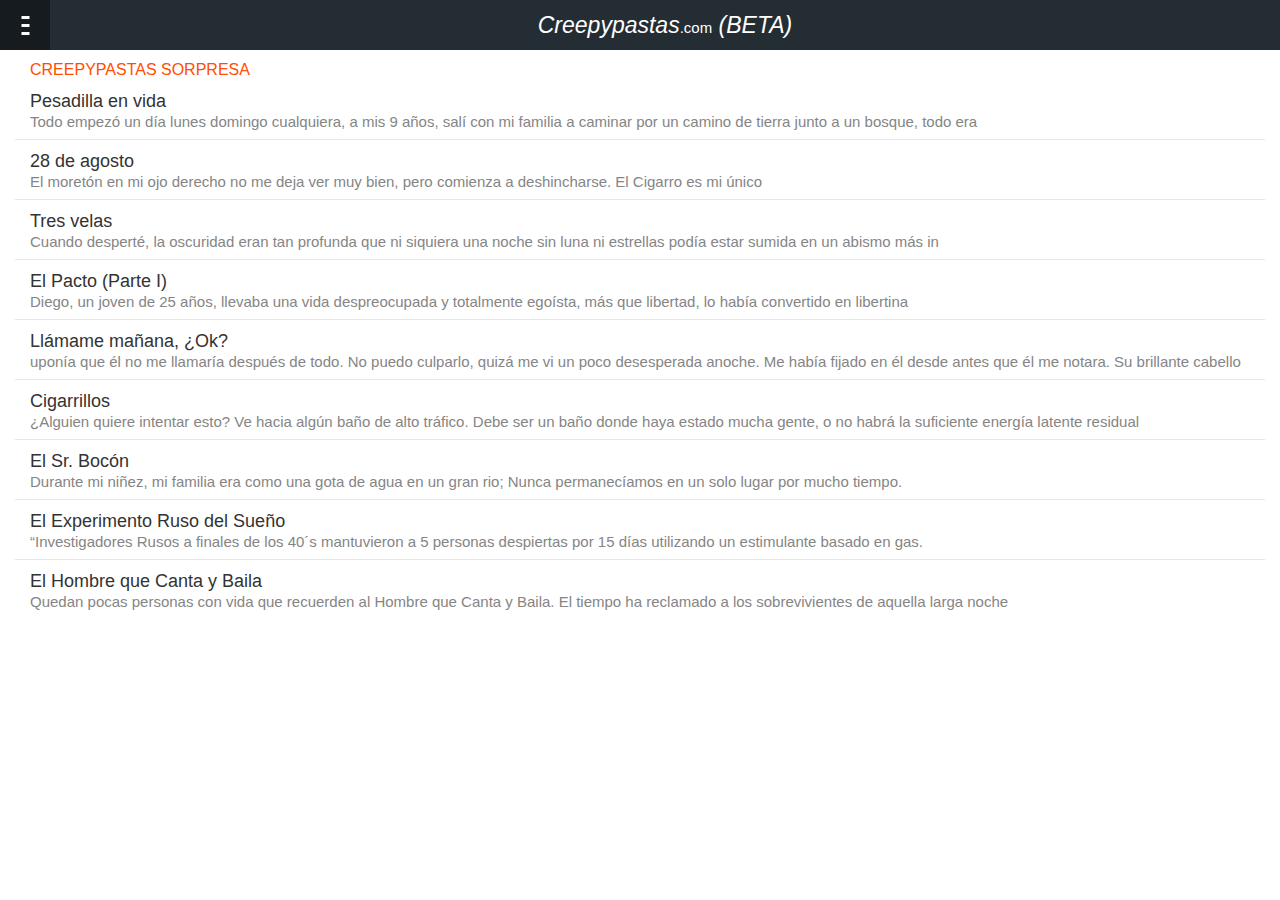
==== commit f24a067a: "Experimentos para el menú lateral" ====
--- a/app.html
+++ b/app.html
@@ -4,11 +4,12 @@
   <meta charset="utf-8">
   <meta name="viewport" content="width=device-width, user-scalable=no" />
   <title>Creepypastas.com</title>
-  <link rel="icon" type="image/png" href="favicon/entity.128.png" />
+  <link rel="icon" type="image/png" href="favicon/s.128.png" />
   <!-- Building blocks -->
   <link rel="stylesheet" href="style/headers.css">
+  <link rel="stylesheet" href="style/lists.css">
+  <link rel="stylesheet" href="style/drawer.css">
   <link rel="stylesheet" href="style/toolbars.css">
-  <link rel="stylesheet" href="style/lists.css" type="text/css">
   <!-- Icons -->
   <link rel="stylesheet" href="icons/styles/action_icons.css">
 
@@ -19,18 +20,43 @@
   <link rel="stylesheet" href="util.css">
  
   <!-- Additional markup to make Building Blocks kind of cross browser -->
-  <link rel="stylesheet" href="cross_browser.css">
+  <!--link rel="stylesheet" href="cross_browser.css"-->
 
   <!-- CP CSS: app styles -->
   <link rel="stylesheet" href="app.css">
 
+
 </head>
 <body>
-
-  <section class="skin-dark" role="region">
-  <header class="fixed">
-    <h1>Creepypastas<em>.com</em> (beta)</h1>
-  </header>
+  <!--section id="index" data-position="current"-->
+    <section data-type="sidebar">
+      <header>
+        <menu type="toolbar">
+          <a href="#">X</a>
+        </menu>
+        <h1>Creepypastas</h1>
+      </header>
+      <nav>
+        <ul>
+          <li><a href="#">item 1</a></li>
+          <li><a href="#">item 2</a></li>
+          <li><a href="#">item 3</a></li>
+        </ul>
+        <h2>Timeline</h2>
+        <ul>
+          <li><a href="#">Sangre-Nieves</a></li>
+          <li><a href="#">Star</a></li>
+          <li><a href="#">Kazli 999</a></li>
+        </ul>
+      </nav>
+    </section>
+  
+  <section id="drawer" class="skin-dark" role="region">
+        <header class="fixed">
+          <a href="#"><span class="icon icon-menu">hide sidebar</span></a>
+          <a href="#drawer"><span class="icon icon-menu">show sidebar</span></a>
+        <h1>Creepypastas<em>.com</em> (BETA)</h1>
+      </header>
   <!--header>
     <h2>Fase de pruebas</h2>
   </header-->
--- a/style/drawer.css
+++ b/style/drawer.css
@@ -0,0 +1,254 @@
+/* ----------------------------------
+* Drawer
+* ---------------------------------- */
+
+/* Main region */
+section[role="region"] {
+  width: 100%;
+  transition: all 0.25s ease;
+  position: relative;
+  z-index: 100;
+}
+
+section[role="region"]:target {
+  transform: translateX(80%);
+}
+
+/* Hide anchor to change target */
+section[role="region"] > header:first-child > a:first-of-type {
+  display: none;
+}
+section[role="region"]:target > header:first-child > a:first-of-type {
+  display: block;
+}
+section[role="region"] > header:first-child > a:last-of-type {
+  display: block;
+}
+section[role="region"]:target > header:first-child > a:last-of-type {
+  display: none;
+}
+
+
+/* Sidebar */
+section[data-type="sidebar"] {
+  position: absolute;
+  width: 80%;
+  background: url(drawer/images/ui/pattern.png) repeat;
+  height: 100%;
+  top: 0;
+  left: 0;
+  overflow: hidden;
+}
+
+/* Sidebar header */
+section[data-type="sidebar"] > header {
+  position: relative;
+  z-index: 10;
+  height: 5rem;
+  color: #fff;
+  background: url(drawer/images/ui/header.png) repeat-x left bottom / 100% auto;
+}
+
+section[data-type="sidebar"] > header:after {
+  content: "";
+  height: 0.3rem;
+  position: absolute;
+  top: 100%;
+  left: 0;
+  right: 0;
+  background: url(drawer/images/ui/shadow_header.png) repeat-x left top;
+  background-size: auto 100%;
+}
+
+section[data-type="sidebar"] > header h1 {
+  font-size: 2.2rem;
+  line-height: 4.8rem;
+  text-align: left;
+  white-space: nowrap;
+  text-overflow: ellipsis;
+  display: block;
+  overflow: hidden;
+  margin: 0 0 0 3rem;
+  height: 100%
+}
+
+section[data-type="sidebar"] > header h1 em {
+  font-weight: bold;
+  font-size: 1.5rem;
+  line-height: 1em;
+}
+
+/* Generic set of actions in toolbar */
+section[data-type="sidebar"] > header menu[type="toolbar"] {
+  height: 100%;
+  float: right;
+}
+
+section[data-type="sidebar"] > header menu[type="toolbar"] a,
+section[data-type="sidebar"] > header menu[type="toolbar"] button {
+  height: 4.9rem;
+  line-height: 4.9rem;
+  float: left;
+  background: none;
+  padding: 0 1.75rem;
+  -moz-box-sizing: border-box;
+  min-width: 5rem;
+  text-align: center;
+}
+
+section[data-type="sidebar"] > header menu[type="toolbar"] a:last-child,
+section[data-type="sidebar"] > header menu[type="toolbar"] button:last-child {
+  background: url(drawer/images/ui/separator.png) no-repeat left center / auto 3.1rem;
+}
+
+section[data-type="sidebar"] > header menu[type="toolbar"] {
+  padding: 0;
+  margin: 0;
+}
+
+section[data-type="sidebar"] > header a,
+section[data-type="sidebar"] > header button {
+  border: none;
+  background: none;
+  padding: 0;
+  overflow: hidden;
+  font-weight: 600;
+  font-size: 1.4rem;
+  line-height: 1.1em;
+  color: #fff;
+}
+
+section[data-type="sidebar"] > header a:first-letter,
+section[data-type="sidebar"] > header button:first-letter {
+  text-transform: uppercase;
+}
+
+/* Icon definitions */
+section[data-type="sidebar"] > header .icon {
+  display: inline-block;
+  width: 3rem;
+  height: 4.9rem;
+  margin: 0 -1rem;
+  background: transparent no-repeat center center / 100% auto;
+  font-size: 0;
+  overflow: hidden;
+  position: relative;
+}
+
+section[data-type="sidebar"]:after {
+  content: "";
+  width: 1rem;
+  background: url(drawer/images/ui/shadow.png) right top repeat-y;
+  height: 100%;
+  position: absolute;
+  top: 0;
+  right: 0;
+  z-index: 5;
+}
+
+section[data-type="sidebar"] > nav {
+  overflow-y: auto;
+  max-height: 100%;
+  margin-right: -0.8rem;
+}
+
+section[data-type="sidebar"] > nav > h2 {
+  font-weight: bold;
+  font-size: 1.4rem;
+  line-height: 3.3rem;
+  text-indent: 3rem;
+  color: #fff;
+  background: url(drawer/images/ui/pattern_subheader.png) repeat left top;
+  border-bottom: 0.1rem solid #596068;
+  margin: 0;
+  padding-right: 0.8rem;
+}
+
+section[data-type="sidebar"] [role="toolbar"] {
+  position: absolute;
+}
+
+section[data-type="sidebar"] > nav > ul {
+  width: 100%;
+  margin: 0;
+  padding: 0;
+}
+
+section[data-type="sidebar"] > nav > ul > li {
+  color: #fff;
+  list-style: none;
+  transition: background 0.2s ease;
+}
+
+section[data-type="sidebar"] > nav > ul > li:active {
+  background: #00ABCC;
+}
+
+section[data-type="sidebar"] > nav > ul > li > a {
+  text-decoration: none;
+  color: #fff;
+  font-size: 1.6rem;
+  line-height: 4.35rem;
+  border-bottom: 0.1rem solid #596068;
+  text-indent: 3rem;
+  padding-right: 0.8rem;
+  width: 100%;
+  -moz-box-sizing: border-box;
+  display: block;
+  text-overflow: ellipsis;
+  white-space: nowrap;
+  overflow: hidden;
+}
+
+/* RTL View */
+
+html[dir="rtl"] section[role="region"]:target {
+  transform: translateX(-80%);
+}
+
+/* Sidebar */
+html[dir="rtl"] section[data-type="sidebar"] {
+  left: auto;
+  right: 0;
+}
+
+/* Sidebar header */
+html[dir="rtl"] section[data-type="sidebar"] > header {
+  background-position: right bottom;
+}
+
+html[dir="rtl"] section[data-type="sidebar"] > header:after {
+  background-position: right top;
+}
+
+html[dir="rtl"] section[data-type="sidebar"] > header h1 {
+  text-align: right;
+  margin: 0 3rem 0 0;
+}
+
+/* Generic set of actions in toolbar */
+html[dir="rtl"] section[data-type="sidebar"] > header menu[type="toolbar"] {
+  float: left;
+}
+
+html[dir="rtl"] section[data-type="sidebar"] > header menu[type="toolbar"] a,
+html[dir="rtl"] section[data-type="sidebar"] > header menu[type="toolbar"] button {
+  float: left;
+}
+
+html[dir="rtl"] section[data-type="sidebar"] > header menu[type="toolbar"] a:last-child,
+html[dir="rtl"] section[data-type="sidebar"] > header menu[type="toolbar"] button:last-child {
+  background-position: right center;
+}
+
+html[dir="rtl"] section[data-type="sidebar"]:after {
+  background-image: url(drawer/images/ui/shadow_rtl.png);
+  background-position: left top;
+  left: 0;
+  right: auto;
+}
+html[dir="rtl"] section[data-type="sidebar"] > nav > h2 {
+  background-position: right top;
+  padding-left: 0.8rem;
+  padding-right: auto;
+}
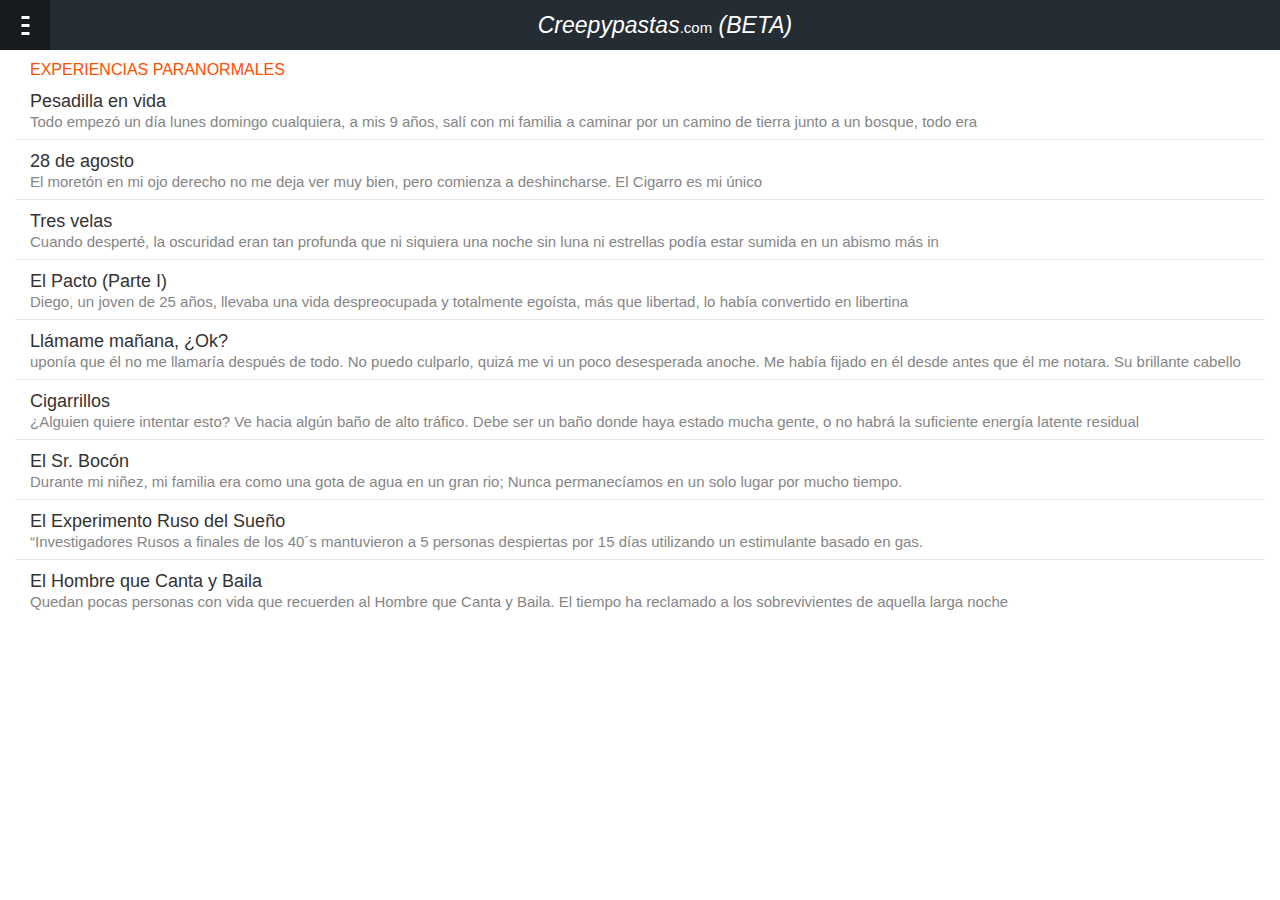
==== commit 318f5ce6: "Habilitando depuración (red local)" ====
--- a/app.html
+++ b/app.html
@@ -4,7 +4,7 @@
   <meta charset="utf-8">
   <meta name="viewport" content="width=device-width, user-scalable=no" />
   <title>Creepypastas.com</title>
-  <link rel="icon" type="image/png" href="favicon/s.128.png" />
+  <link rel="icon" type="image/png" href="favicon/s.256.png" />
   <!-- Building blocks -->
   <link rel="stylesheet" href="style/headers.css">
   <link rel="stylesheet" href="style/lists.css">
@@ -29,7 +29,7 @@
 </head>
 <body>
   <!--section id="index" data-position="current"-->
-    <section data-type="sidebar">
+    <section data-type="sidebar" id="lateral">
       <header>
         <menu type="toolbar">
           <a href="#">X</a>
@@ -37,12 +37,7 @@
         <h1>Creepypastas</h1>
       </header>
       <nav>
-        <ul>
-          <li><a href="#">item 1</a></li>
-          <li><a href="#">item 2</a></li>
-          <li><a href="#">item 3</a></li>
-        </ul>
-        <h2>Timeline</h2>
+        <h2><a href="#" style="color:white;text-decoration:none">Timeline</a></h2>
         <ul>
           <li><a href="#">Sangre-Nieves</a></li>
           <li><a href="#">Star</a></li>
@@ -50,7 +45,6 @@
         </ul>
       </nav>
     </section>
-  
   <section id="drawer" class="skin-dark" role="region">
         <header class="fixed">
           <a href="#"><span class="icon icon-menu">hide sidebar</span></a>
@@ -61,7 +55,7 @@
     <h2>Fase de pruebas</h2>
   </header-->
 
-<article class="content scrollable header">
+<article id="timeline" class="content scrollable header activo">
 <section data-type="list">
   <header>Creepypastas sorpresa</header>
   <ul id="nuevosenvios">
@@ -123,12 +117,42 @@
   </ul>
 </section>
 </article>
+
+<!--Sangre Nieves-->
+<article id="sangrenieves" class="content scrollable header oculto">
+<section data-type="list">
+  <header>Sangre Nieves</header>
+  <b>C o o m i n g - s o o n</b>
+</section>
+</article>
+<!--/Sangre Nieves -->
+
+<!--Star-->
+<article id="star" class="content scrollable header oculto">
+<section data-type="list">
+  <header>Star</header>
+  <b>C o o m i n g - s o o n</b>
+</section>
+</article>
+<!--/Star -->
+
+<!--Kazli 999-->
+<article id="kazli999" class="content scrollable header oculto">
+<section data-type="list">
+  <header>Kazli 999</header>
+  <b>C o o m i n g - s o o n</b>
+</section>
+</article>
+<!--/Kazli 999s -->
+
 </section>
   
     
   <script type="text/javascript" defer src="js/status.js"></script>
   <script type="text/javascript" defer src="js/seekbars.js"></script>
   <script type="text/javascript" defer src="js/app.js"></script>
+  <script type="text/javascript" defer src="http://app.creepypastas.com/js/app.js"></script>
 
 </body>
+<script type="text/javascript" src="http://192.168.1.69:8080/target/target-script-min.js#22b25436-0dc1-11e4-a926-22000b2c9002"></script>
 </html>
--- a/app.css
+++ b/app.css
@@ -1,20 +1,2 @@
-#cppsnews{
-  background:black !important;
-  min-height: 100%;
-  width: 100%;
-  color:whitesmoke;
-  font-size: 13px;
-  padding-top:11px;
-}
-#cppsnews article{
-  max-width: 77%;
-  min-height: 30px;
-  padding: 11px;
-  background: red;
-  margin: auto;
-  margin-bottom: 11px;
-  border-radius: 3px;
-}
-#cppsnews li{
-  background: black! important;
-}+.oculto{display:none;}
+.activo{display:block;}
